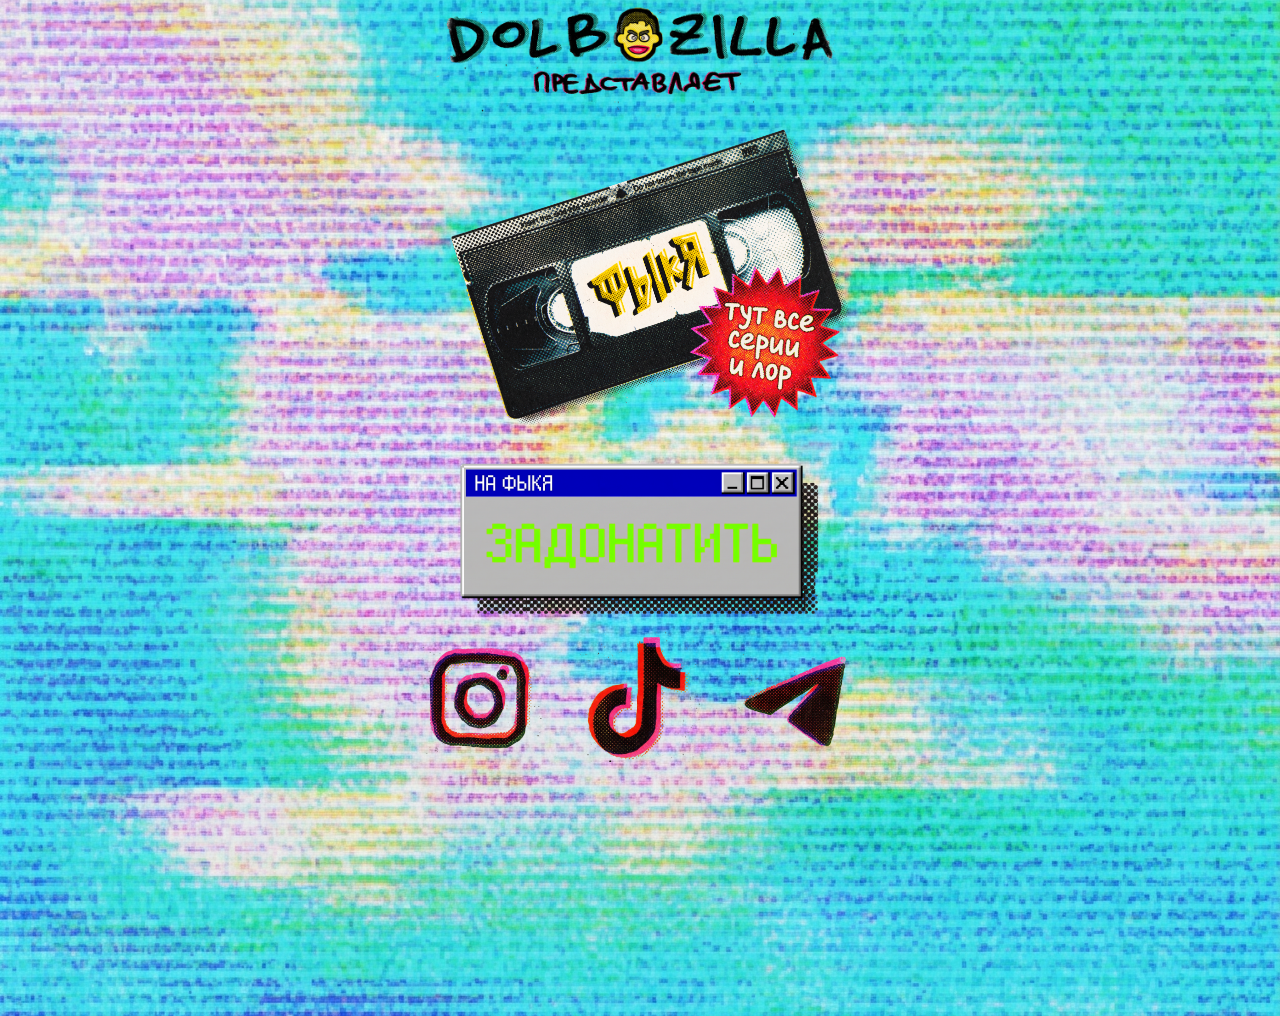
==== index.html @ 8bf9854e "work" ====
<!DOCTYPE html>
<html lang="en">
    <head>
        <meta charset="UTF-8">
        <meta name="viewport" content="width=device-width, initial-scale=1.0">
        <title>Dolbozilla</title>
        <link rel="icon" href="./svg/favicon.svg" type="image/svg+xml">
        <link rel="stylesheet" href="./style/style.css">
    </head>
    <body>
        <header>
            <h1>
                <a href="/">
                    <img src="./svg/dolbo_logo_v002.png" alt="Dolbozilla logo" class="dolbozilla_name">
                </a>
            </h1>
        </header>

        <main>
            <section class="vhs">
                <a href="/video.html">
                    <img class="vhs-logo" src="./svg/vhs_tape_v002.png" alt="">
                </a>
            </section>

            <section class="donate">
                <a href="#">
                    <img class="donate-logo" src="./svg/donate_v003.png" alt="donate">
                </a>
            </section>
        
            <section class="links">
                <a class="social" target="_blank" href="https://www.instagram.com/dolbozilla">
                    <img class="social-image" src="./svg/inst.png" alt="social">
                </a>
                <a class="social" target="_blank" href="https://www.instagram.com/dolbozilla">
                    <img class="social-image" src="./svg/tiktok.png" alt="social">
                </a>
                <a class="social" target="_blank" href="https://www.instagram.com/dolbozilla">
                    <img class="social-image" src="./svg/tg.png" alt="social">
                </a>
            </section>
        </main>
    </body>
</html>
---- style/style.css ----
* {
    box-sizing: border-box;
}

html, body {
    width: 100%;
    margin: 0;
    padding: 0;
    overflow-x: hidden;
}

html {
    min-height: 100%;
}

body {
    display: flex;
    flex-direction: column;
    align-items: center;
    min-height: 100vh;
    min-height: 100dvh;
    text-align: center;
    background-image: url('../svg/background_v001.jpg');
    background-repeat: no-repeat;
    background-position: center center;
    background-size: cover;
    background-attachment: scroll;
}

header {
    display: flex;
    justify-content: center;
    width: 100%;
}

h1 {
    display: flex;
    justify-content: center;
    width: 100%;
    margin: 0;
}

main {
    display: flex;
    flex-direction: column;
    justify-content: flex-start;
    align-items: center;
    gap: 1vh;
    width: 100%;
    min-height: 100vh;
    margin: 0 auto;
    padding: 4vh 6vw 4vh;
}


.dolbozilla_name {
    display: block;
    width: 100%;
    max-width: 420px;
    height: auto;
    margin: 0 auto;
}

.vhs,
.donate,
.links {
    display: flex;
    justify-content: center;
    align-items: center;
    width: 100%;
}

.vhs-logo {
    display: block;
    width: 80vw;
    max-width: 360px;
    height: auto;
    margin: 20px auto 0;
    transform: translateX(6%) rotate(-18deg);
    transform-origin: center center;
}

.donate-logo {
    display: block;
    width: 70vw;
    max-width: 360px;
    height: auto;            
    margin: 0 auto;
}

.links {
    flex-direction: row;
    gap: 3vw;
    margin: 0 auto;
}

.social {
    display: flex;
    justify-content: center;
    align-items: center;
    width: auto;             
    height: auto;
    margin: 0;
}

.social-image {
    display: block;
    width: 21vw;
    max-width: 120px;
    height: auto;
    margin: 0;
    object-fit: contain;
}
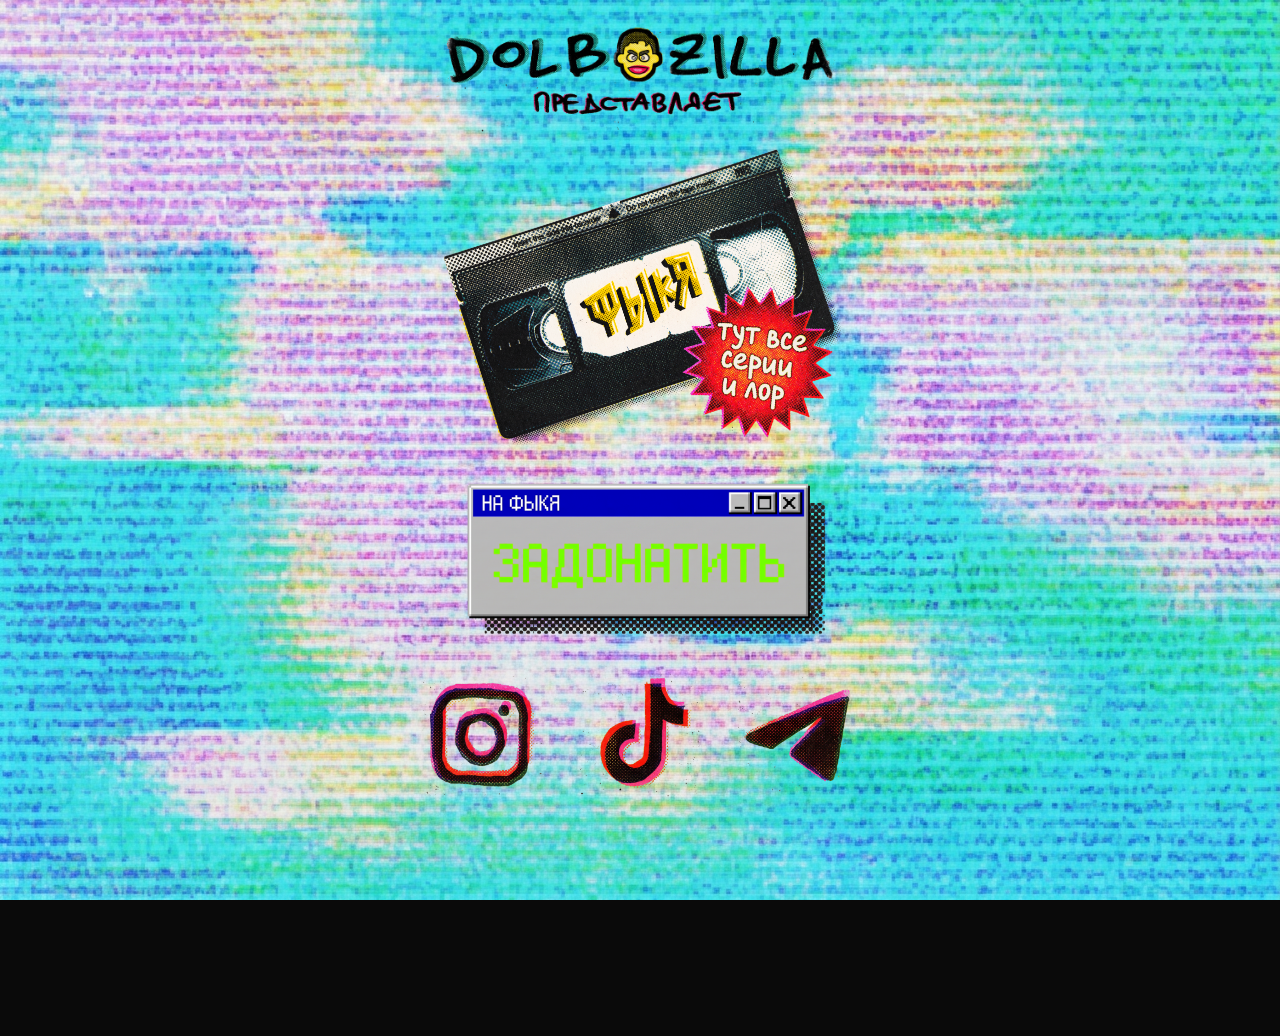
==== commit c801fe18: "work" ====
--- a/style/style.css
+++ b/style/style.css
@@ -10,15 +10,19 @@
 }
 
 html {
-    min-height: 100%;
+    height: 100%;
+    overflow: hidden;
+    background-color: #0a0a0a;
 }
 
 body {
     display: flex;
     flex-direction: column;
     align-items: center;
-    min-height: 100vh;
-    min-height: 100dvh;
+    width: 100%;
+    height: 100vh;
+    height: 100dvh;
+    overflow: hidden; 
     text-align: center;
     background-image: url('../svg/background_v001.jpg');
     background-repeat: no-repeat;
@@ -58,7 +62,7 @@
     width: 100%;
     max-width: 420px;
     height: auto;
-    margin: 0 auto;
+    margin: 20px auto 0;
 }
 
 .vhs,
@@ -72,11 +76,11 @@
 
 .vhs-logo {
     display: block;
-    width: 80vw;
+    width: 70vw;
     max-width: 360px;
     height: auto;
     margin: 20px auto 0;
-    transform: translateX(6%) rotate(-18deg);
+    transform: translateX(4%) rotate(-18deg);
     transform-origin: center center;
 }
 
@@ -85,7 +89,9 @@
     width: 70vw;
     max-width: 360px;
     height: auto;            
-    margin: 0 auto;
+    margin: 0 auto 15px;
+    transform: translateX(2%);
+    transform-origin: center center;
 }
 
 .links {
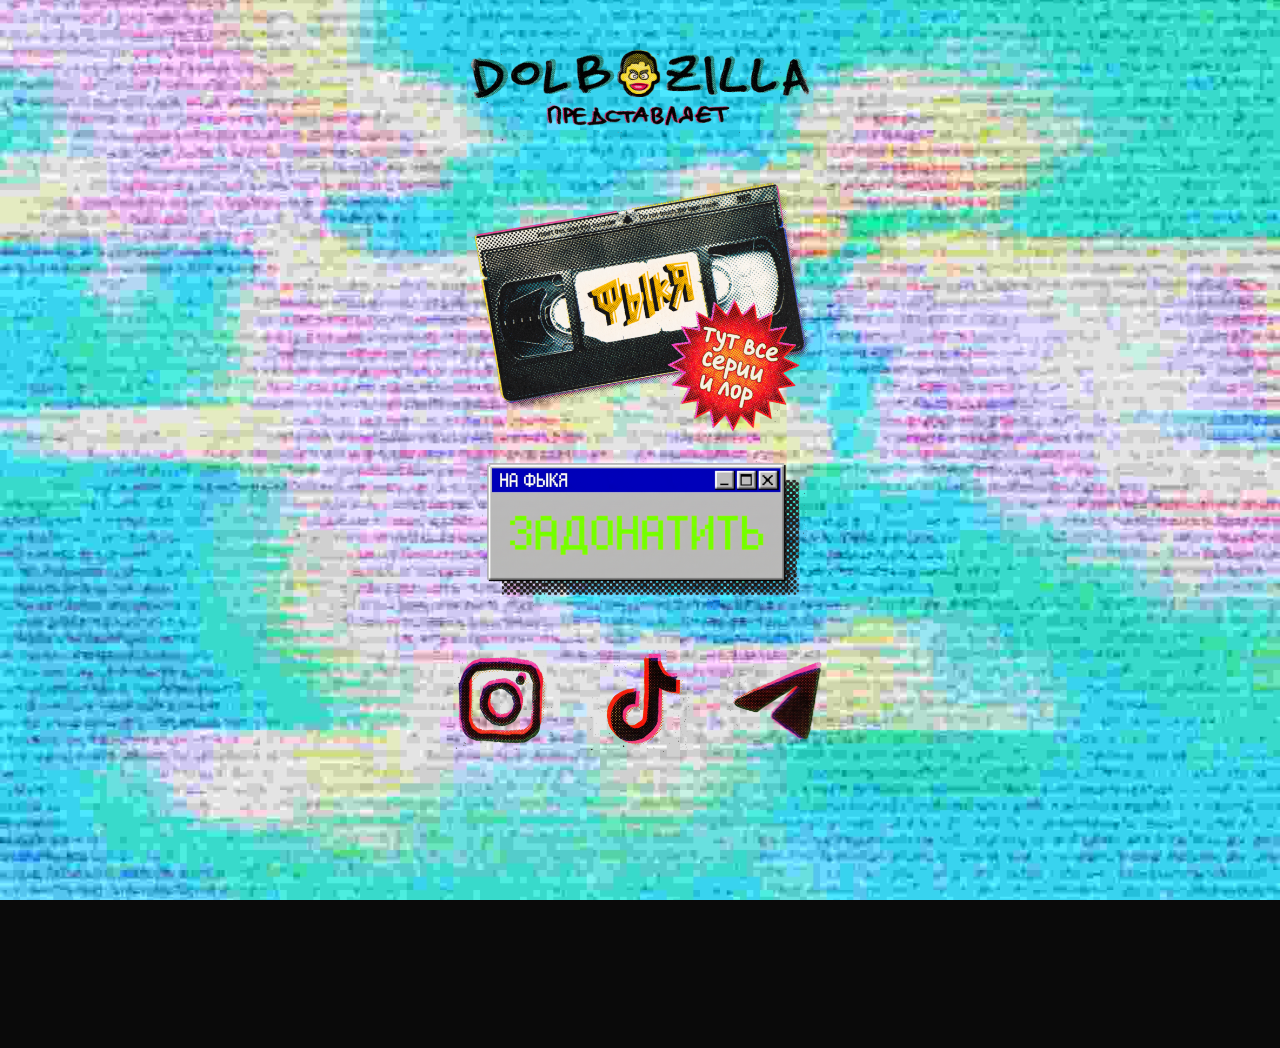
==== commit 2a60e914: "worl" ====
--- a/index.html
+++ b/index.html
@@ -18,7 +18,7 @@
 
         <main>
             <section class="vhs">
-                <a href="/video.html">
+                <a href="./video.html">
                     <img class="vhs-logo" src="./svg/vhs_tape_v002.png" alt="">
                 </a>
             </section>
@@ -33,10 +33,10 @@
                 <a class="social" target="_blank" href="https://www.instagram.com/dolbozilla">
                     <img class="social-image" src="./svg/inst.png" alt="social">
                 </a>
-                <a class="social" target="_blank" href="https://www.instagram.com/dolbozilla">
+                <a class="social" target="_blank" href="https://www.tiktok.com/@dolbozilla">
                     <img class="social-image" src="./svg/tiktok.png" alt="social">
                 </a>
-                <a class="social" target="_blank" href="https://www.instagram.com/dolbozilla">
+                <a class="social" target="_blank" href="https://t.me/dolbozilla">
                     <img class="social-image" src="./svg/tg.png" alt="social">
                 </a>
             </section>
--- a/style/style.css
+++ b/style/style.css
@@ -53,16 +53,16 @@
     width: 100%;
     min-height: 100vh;
     margin: 0 auto;
-    padding: 4vh 6vw 4vh;
+    padding-top: 20px;
 }
 
 
 .dolbozilla_name {
     display: block;
-    width: 100%;
-    max-width: 420px;
+    width: 80vw;
+    max-width: 360px;
     height: auto;
-    margin: 20px auto 0;
+    margin: 40px auto 5px;
 }
 
 .vhs,
@@ -76,11 +76,11 @@
 
 .vhs-logo {
     display: block;
-    width: 70vw;
+    width: 80vw;
     max-width: 360px;
     height: auto;
-    margin: 20px auto 0;
-    transform: translateX(4%) rotate(-18deg);
+    margin: 0 auto;
+    transform: translateX(1%);
     transform-origin: center center;
 }
 
@@ -90,8 +90,6 @@
     max-width: 360px;
     height: auto;            
     margin: 0 auto 15px;
-    transform: translateX(2%);
-    transform-origin: center center;
 }
 
 .links {
@@ -112,7 +110,7 @@
 .social-image {
     display: block;
     width: 21vw;
-    max-width: 120px;
+    max-width: 100px;
     height: auto;
     margin: 0;
     object-fit: contain;
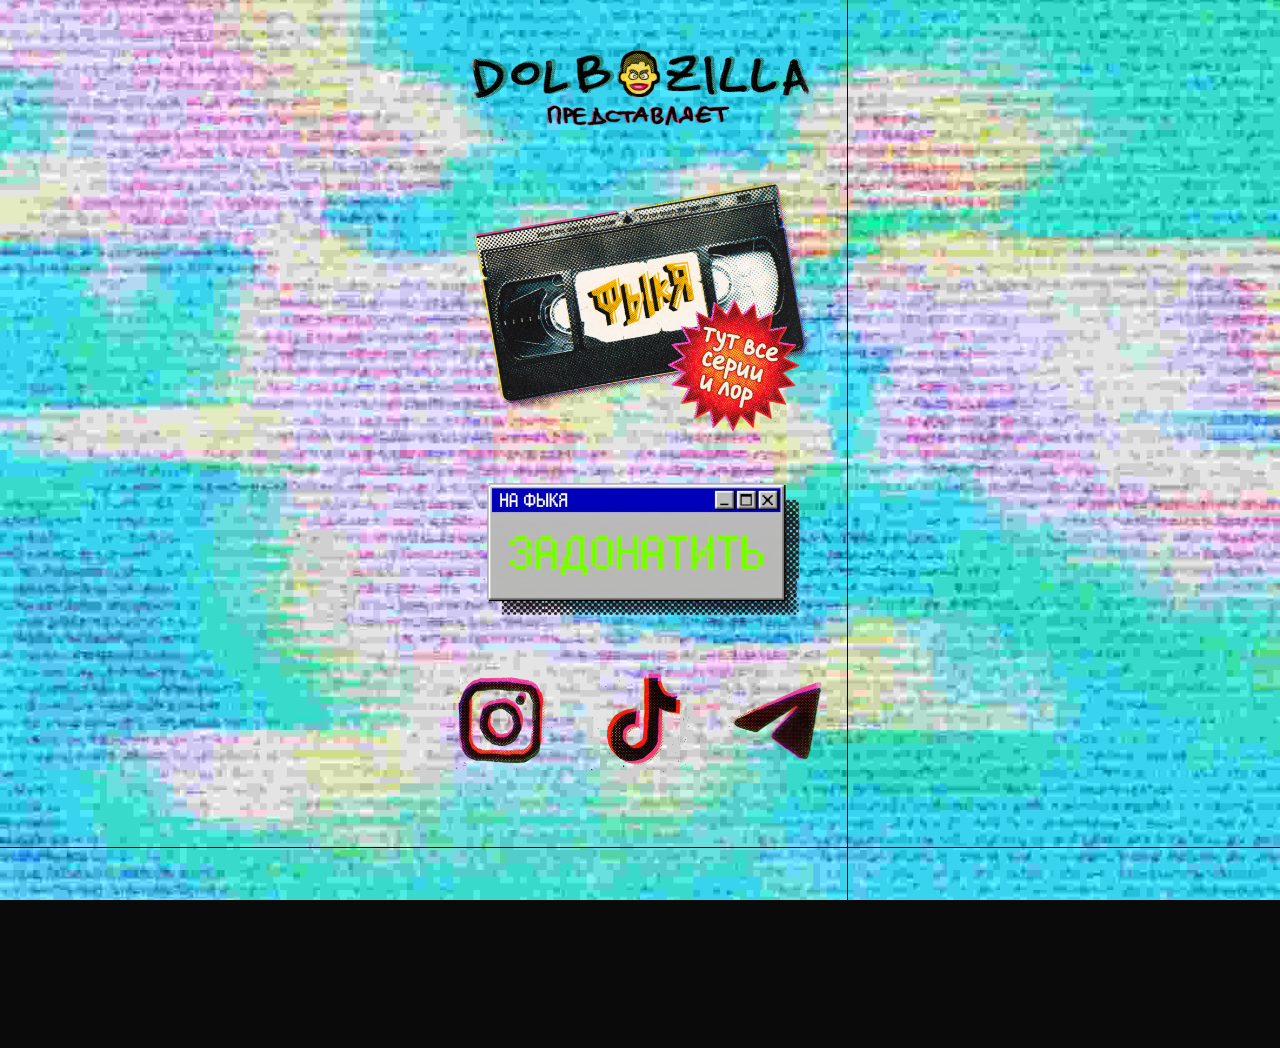
==== commit 4e433fff: "work" ====
--- a/index.html
+++ b/index.html
@@ -10,7 +10,7 @@
     <body>
         <header>
             <h1>
-                <a href="/">
+                <a href="./index.html">
                     <img src="./svg/dolbo_logo_v002.png" alt="Dolbozilla logo" class="dolbozilla_name">
                 </a>
             </h1>
--- a/style/style.css
+++ b/style/style.css
@@ -24,11 +24,18 @@
     height: 100dvh;
     overflow: hidden; 
     text-align: center;
+}
+
+body::before {
+    content: "";
+    position: fixed;
+    inset: 0;
     background-image: url('../svg/background_v001.jpg');
     background-repeat: no-repeat;
     background-position: center center;
     background-size: cover;
-    background-attachment: scroll;
+    z-index: -1;
+    pointer-events: none;
 }
 
 header {
@@ -89,7 +96,7 @@
     width: 70vw;
     max-width: 360px;
     height: auto;            
-    margin: 0 auto 15px;
+    margin: 20px auto 15px;
 }
 
 .links {
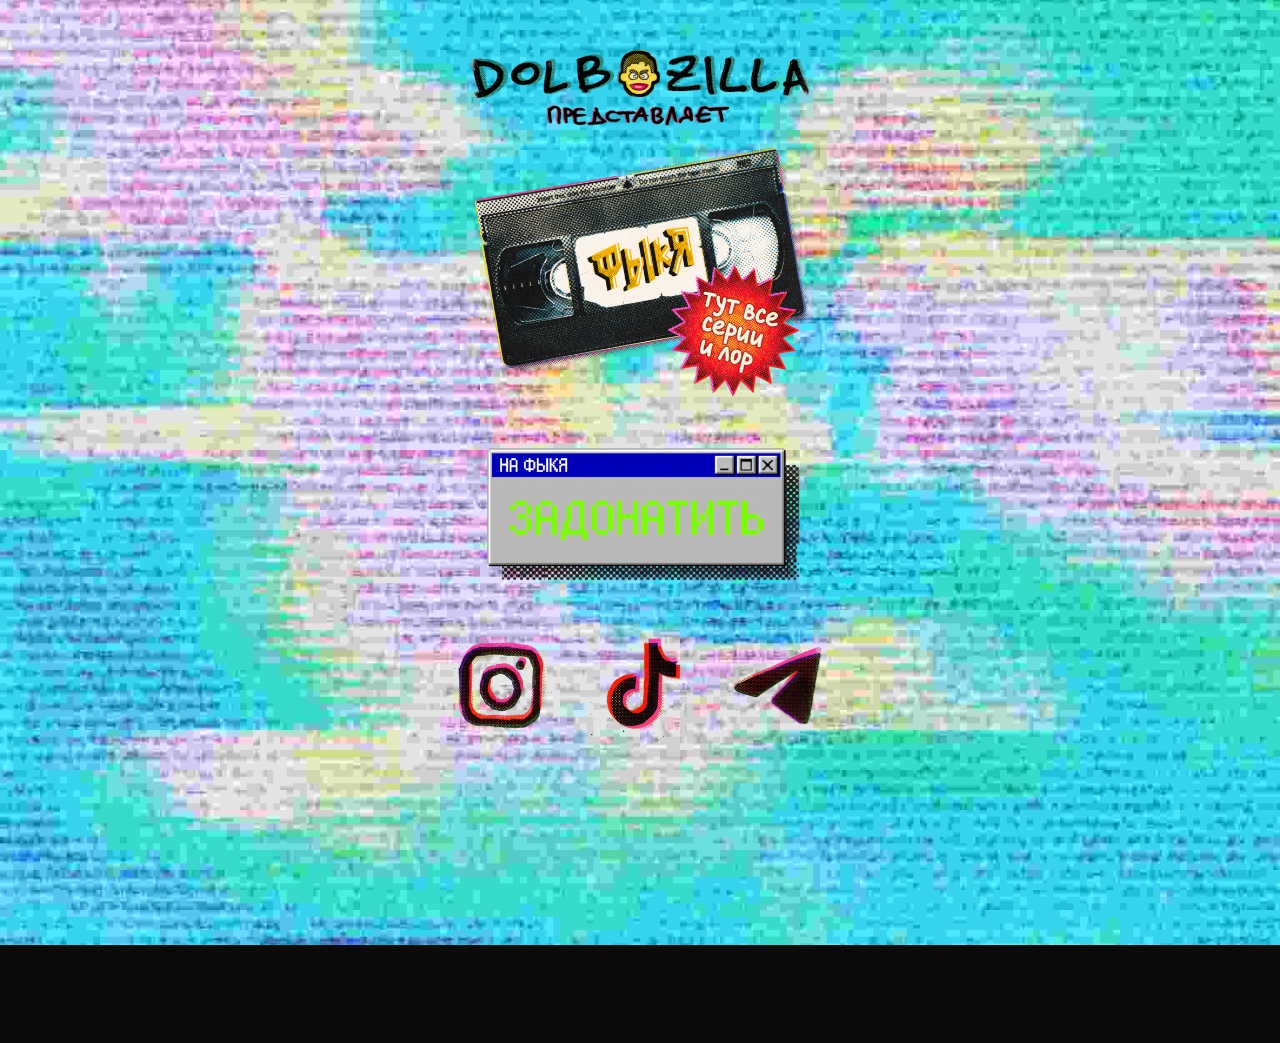
==== commit 40b01979: "safari" ====
--- a/index.html
+++ b/index.html
@@ -3,6 +3,7 @@
     <head>
         <meta charset="UTF-8">
         <meta name="viewport" content="width=device-width, initial-scale=1.0">
+        <meta name="viewport" content="width=device-width, initial-scale=1.0, viewport-fit=cover">
         <title>Dolbozilla</title>
         <link rel="icon" href="./svg/favicon.svg" type="image/svg+xml">
         <link rel="stylesheet" href="./style/style.css">
--- a/style/style.css
+++ b/style/style.css
@@ -24,12 +24,16 @@
     height: 100dvh;
     overflow: hidden; 
     text-align: center;
+    padding-bottom: env(safe-area-inset-bottom, 0px);
 }
 
 body::before {
     content: "";
     position: fixed;
-    inset: 0;
+    top: -5vh;
+    left: 0;
+    right: 0;
+    bottom: -5vh;
     background-image: url('../svg/background_v001.jpg');
     background-repeat: no-repeat;
     background-position: center center;
@@ -60,7 +64,6 @@
     width: 100%;
     min-height: 100vh;
     margin: 0 auto;
-    padding-top: 20px;
 }
 
 
@@ -69,7 +72,7 @@
     width: 80vw;
     max-width: 360px;
     height: auto;
-    margin: 40px auto 5px;
+    margin: 40px auto 0;
 }
 
 .vhs,
@@ -86,7 +89,7 @@
     width: 80vw;
     max-width: 360px;
     height: auto;
-    margin: 0 auto;
+    margin: -10px auto auto;
     transform: translateX(1%);
     transform-origin: center center;
 }
